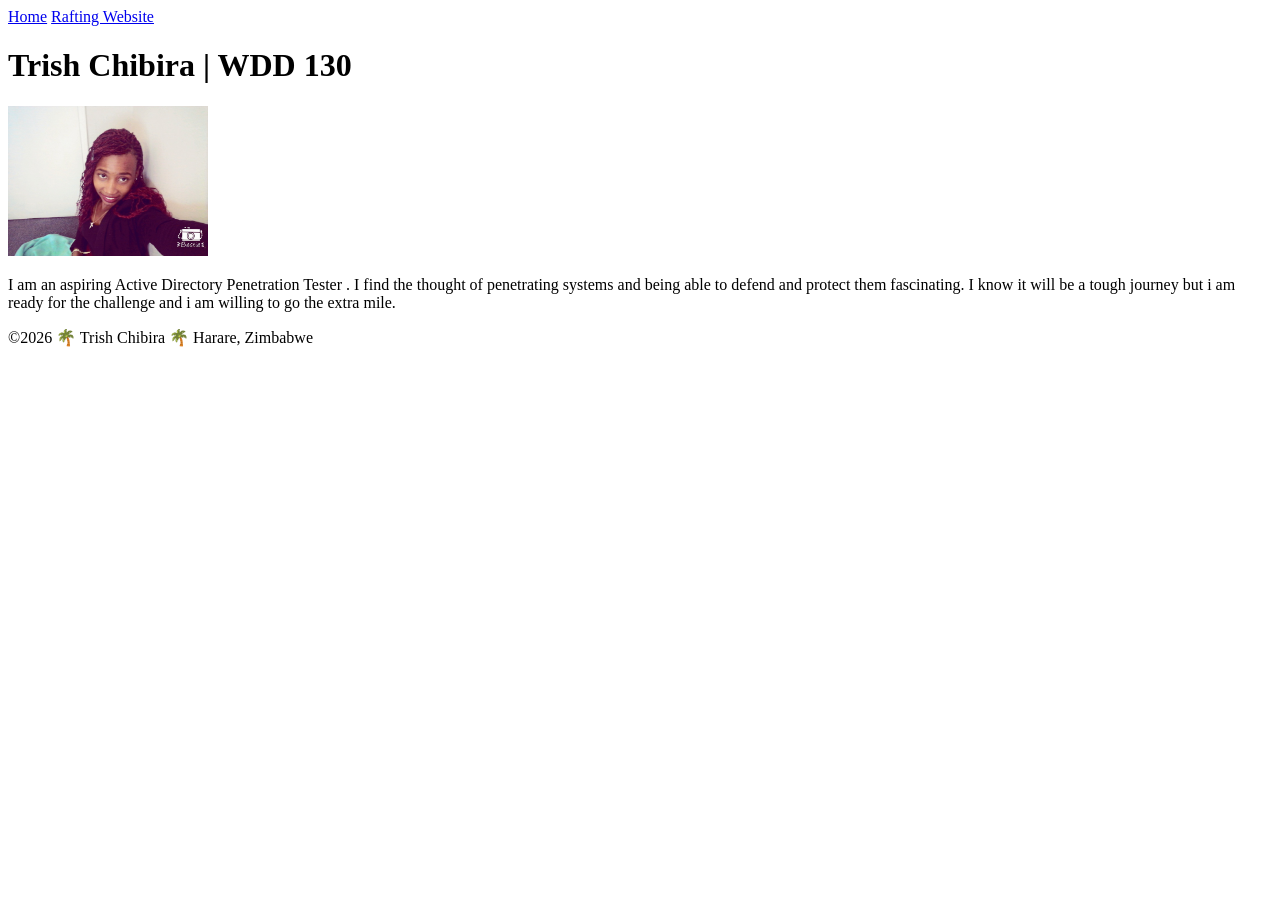
==== index.html @ 6eff470a "creating new html file" ====
<!DOCTYPE html>
<html lang="en">

<head>
    <meta charset="UTF-8">
    <meta name="viewport" content="width=device-width, initial-scale=1.0">
    <title>Trish Chibira | WDD 130</title>
</head>

<body>
    <header>
        <nav>

            <a href="#">Home</a>
            <a href="wwr/">Rafting Website</a>
        </nav>

    </header>
    <main>
        <h1>Trish Chibira | WDD 130</h1>
        <img src="images/profile.jpg" alt="Trish Chibira." width="200">
        <p> I am an aspiring Active Directory Penetration Tester . I find the thought of penetrating
            systems and being able to defend and protect them fascinating. I know it will be a tough
            journey but i am ready for the challenge and i am willing to go the extra mile.</p>

    </main>
    <footer>
        <p>©2026 🌴 Trish Chibira 🌴 Harare, Zimbabwe </p>

    </footer>

</body>

</html>
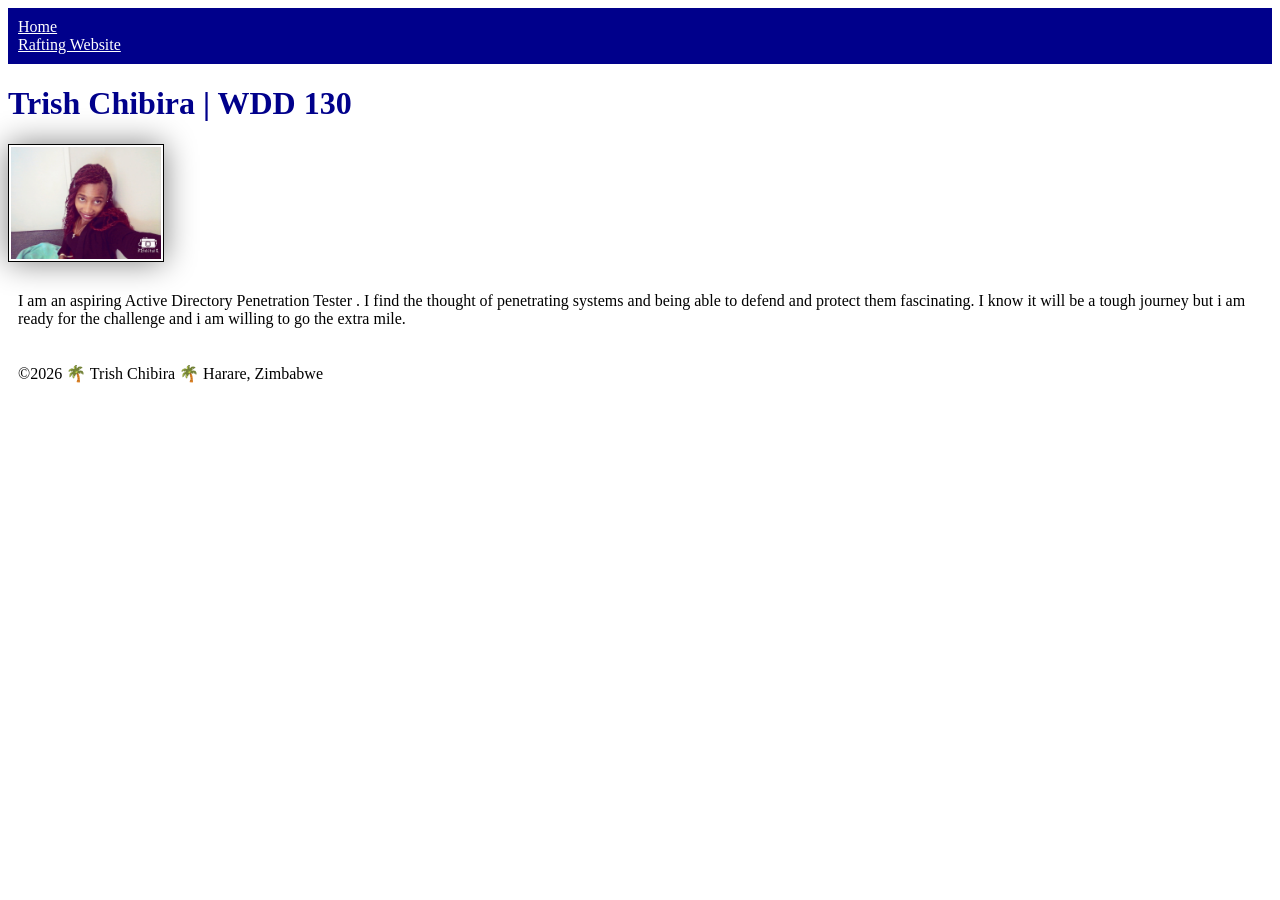
==== commit 27f02f42: "styling the page" ====
--- a/index.html
+++ b/index.html
@@ -5,6 +5,7 @@
     <meta charset="UTF-8">
     <meta name="viewport" content="width=device-width, initial-scale=1.0">
     <title>Trish Chibira | WDD 130</title>
+    <link rel="stylesheet" href="styles/styles.css">
 </head>
 
 <body>
--- a/styles/styles.css
+++ b/styles/styles.css
@@ -0,0 +1,26 @@
+nav {
+    background-color: darkblue;
+    padding: 10px;
+}
+
+nav a {
+    color: white;
+    display: block;
+    pad: 20px;
+}
+
+h1 {
+    color: darkblue;
+}
+
+img {
+    width: 150px;
+    height: auto;
+    border: 1px solid black;
+    padding: 2px;
+    box-shadow: 0 0 30px gray;
+}
+
+p {
+    padding: 10px;
+}
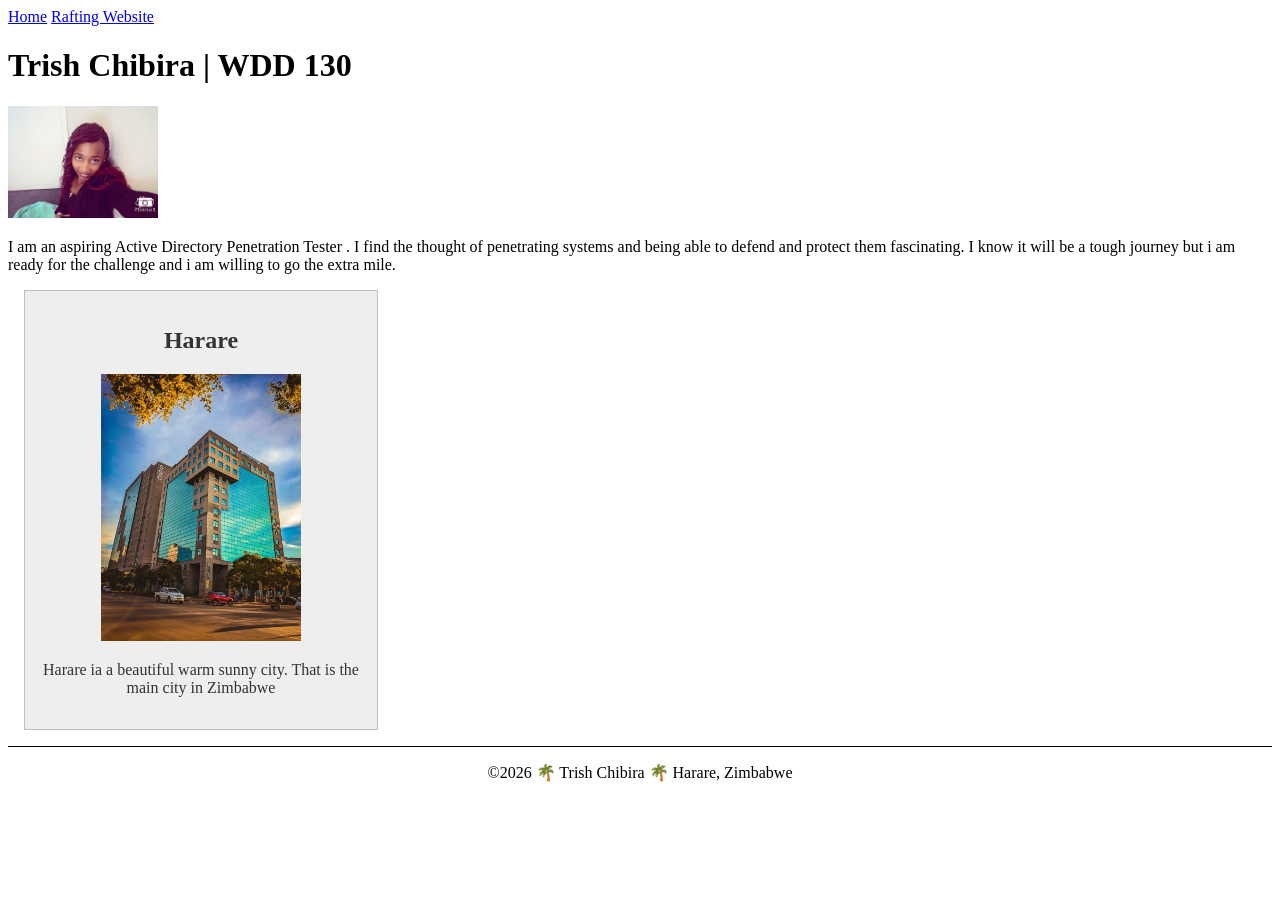
==== commit df156f2f: "adding css to file" ====
--- a/index.html
+++ b/index.html
@@ -5,6 +5,8 @@
     <meta charset="UTF-8">
     <meta name="viewport" content="width=device-width, initial-scale=1.0">
     <title>Trish Chibira | WDD 130</title>
+    <meta name="description" content="This homepage ha my name,the course i am studying and it has a small introduction of myself.">
+    <meta name="author" content="Trish Chibira">
     <link rel="stylesheet" href="styles/styles.css">
 </head>
 
@@ -25,6 +27,12 @@
             journey but i am ready for the challenge and i am willing to go the extra mile.</p>
 
     </main>
+    <aside>
+        <h2>Harare</h2>
+        <img src="images\hararee.jpg" alt="A beautiful view of Harare">
+        <p>Harare ia a beautiful warm sunny city. That is the main city in Zimbabwe</p>
+        
+    </aside>
     <footer>
         <p>©2026 🌴 Trish Chibira 🌴 Harare, Zimbabwe </p>
 
--- a/styles/styles.css
+++ b/styles/styles.css
@@ -1,26 +1,30 @@
-nav {
-    background-color: darkblue;
-    padding: 10px;
+main{
+    max-width: 480;
+
 }
-
-nav a {
-    color: white;
-    display: block;
-    pad: 20px;
+aside{
+    width: 20rem;
+    margin: 1rem;
+    border: 1px solid rgb(0 0 0 /0.2); 
+    padding: 1rem;
+    background-color: #eee;
+    color: #333;
+    text-align: center;
 }
-
-h1 {
-    color: darkblue;
+aside img{
+    width: 200px;
+    height: auto;
 }
-
-img {
+main img{
     width: 150px;
     height: auto;
-    border: 1px solid black;
-    padding: 2px;
-    box-shadow: 0 0 30px gray;
+    
 }
-
-p {
-    padding: 10px;
+p{
+    padding: 0;
+}
+footer{
+    margin-top: 15px;
+    border-top: 1px solid #000; 
+    text-align: center;
 }
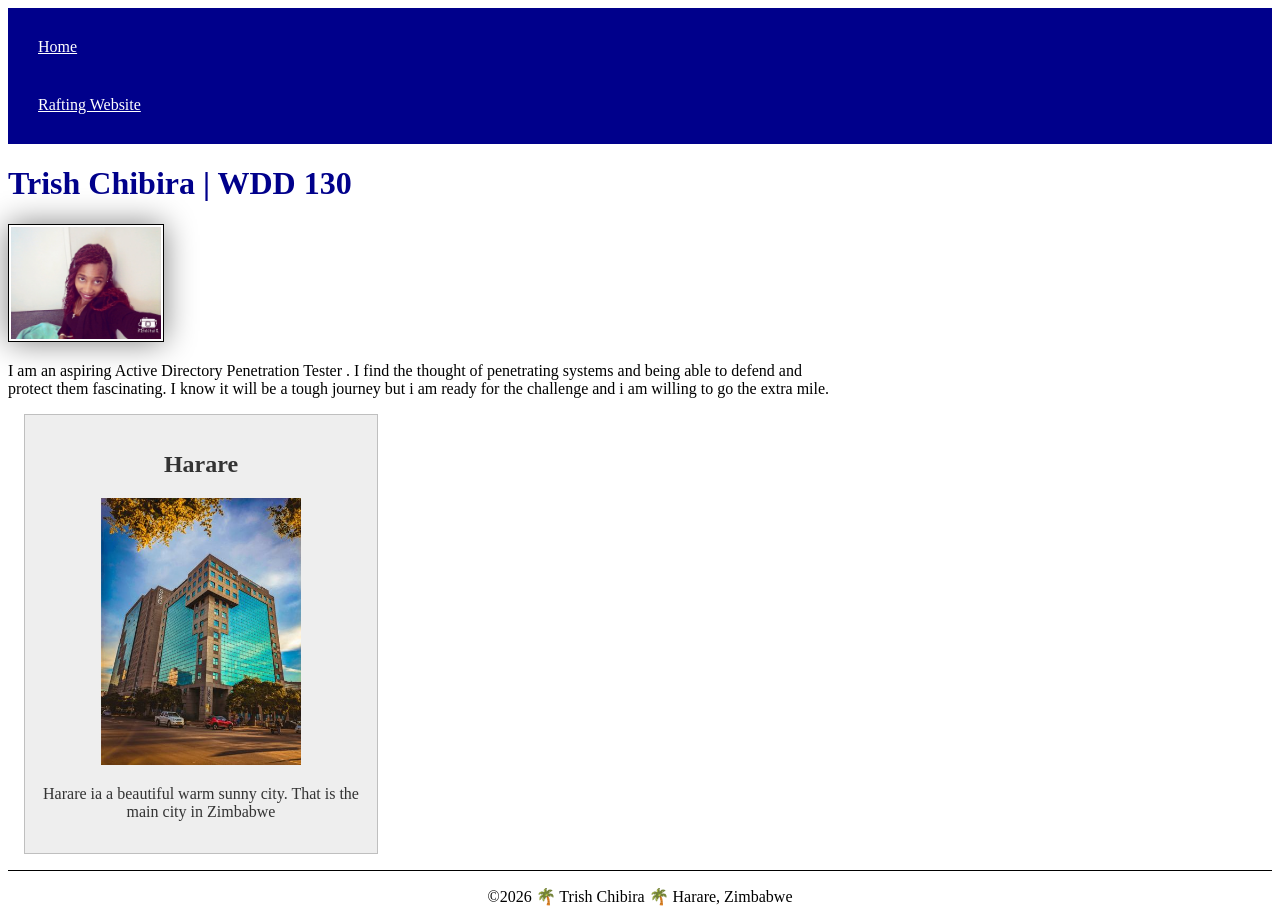
==== commit a17a79ae: "fixing img" ====
--- a/index.html
+++ b/index.html
@@ -5,7 +5,8 @@
     <meta charset="UTF-8">
     <meta name="viewport" content="width=device-width, initial-scale=1.0">
     <title>Trish Chibira | WDD 130</title>
-    <meta name="description" content="This homepage ha my name,the course i am studying and it has a small introduction of myself.">
+    <meta name="description"
+      content="This homepage ha my name,the course i am studying and it has a small introduction of myself.">
     <meta name="author" content="Trish Chibira">
     <link rel="stylesheet" href="styles/styles.css">
 </head>
@@ -29,9 +30,9 @@
     </main>
     <aside>
         <h2>Harare</h2>
-        <img src="images\hararee.jpg" alt="A beautiful view of Harare">
+        <img src="images/hararee.jpg" alt="A beautiful view of Harare">
         <p>Harare ia a beautiful warm sunny city. That is the main city in Zimbabwe</p>
-        
+
     </aside>
     <footer>
         <p>©2026 🌴 Trish Chibira 🌴 Harare, Zimbabwe </p>
--- a/styles/styles.css
+++ b/styles/styles.css
@@ -1,30 +1,55 @@
-main{
-    max-width: 480;
+main {
+    max-width: 840px;
 
 }
-aside{
+
+aside {
     width: 20rem;
     margin: 1rem;
-    border: 1px solid rgb(0 0 0 /0.2); 
+    border: 1px solid rgb(0 0 0 /0.2);
     padding: 1rem;
     background-color: #eee;
     color: #333;
     text-align: center;
 }
-aside img{
+
+aside img {
     width: 200px;
     height: auto;
 }
-main img{
+
+main img {
     width: 150px;
     height: auto;
-    
+    border: 1px solid black;
+    padding: 2px;
+    box-shadow: 0 0 30px gray;
+
 }
-p{
+
+p {
     padding: 0;
 }
-footer{
+
+footer {
     margin-top: 15px;
-    border-top: 1px solid #000; 
+    border-top: 1px solid #000;
     text-align: center;
+}
+
+nav {
+    background-color: darkblue;
+    padding: 10px;
+
+}
+
+nav a {
+    color: white;
+    display: block;
+    padding: 20px;
+}
+
+h1 {
+    color: darkblue;
+
 }
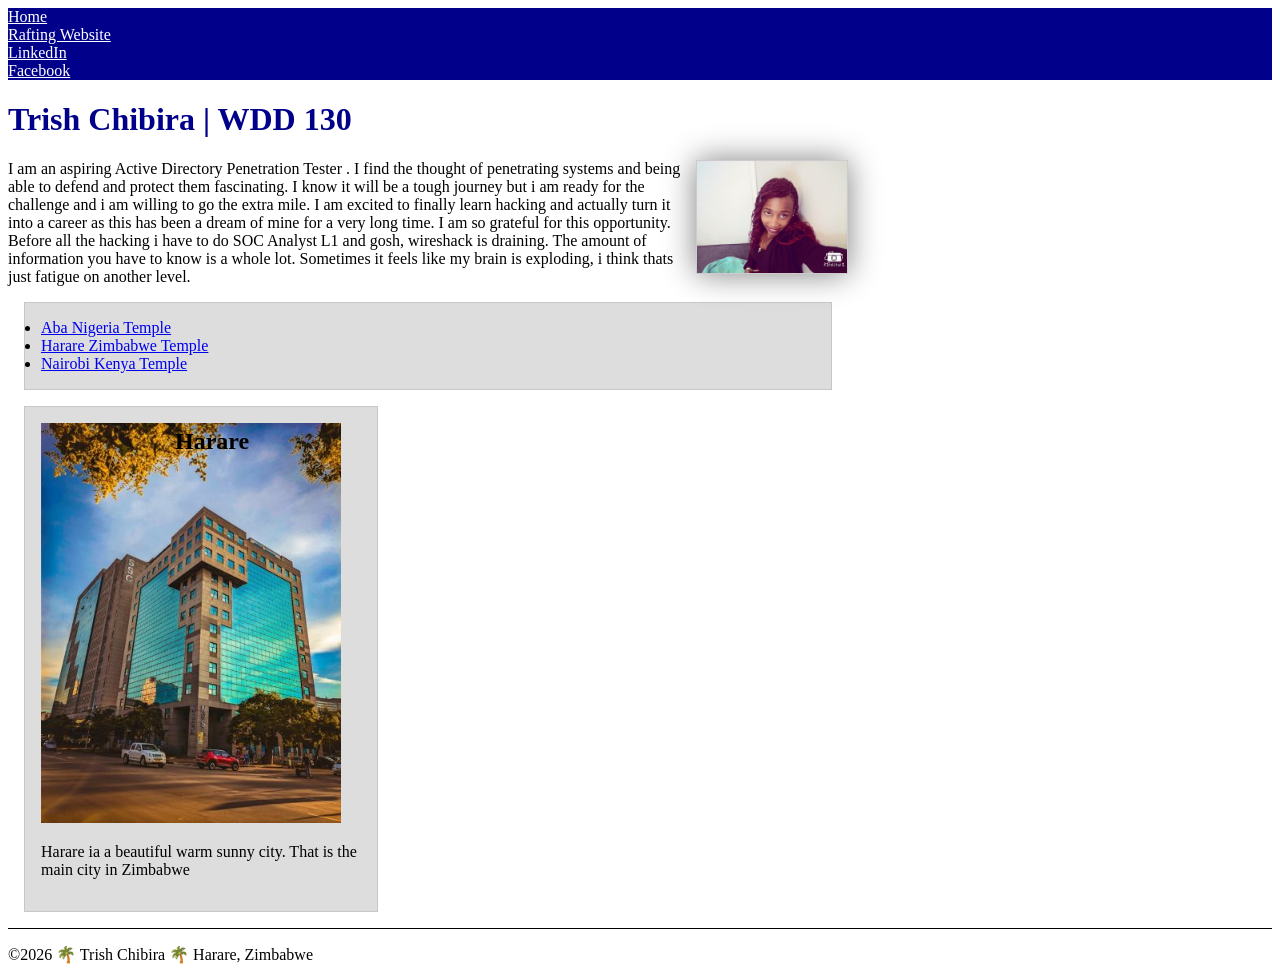
==== commit 98a08b56: "overlaying" ====
--- a/index.html
+++ b/index.html
@@ -17,6 +17,8 @@
 
             <a href="#">Home</a>
             <a href="wwr/">Rafting Website</a>
+            <a href="https://linkedin.com">LinkedIn</a>
+            <a href="https://facebook.com">Facebook</a>
         </nav>
 
     </header>
@@ -25,10 +27,23 @@
         <img src="images/profile.jpg" alt="Trish Chibira." width="200">
         <p> I am an aspiring Active Directory Penetration Tester . I find the thought of penetrating
             systems and being able to defend and protect them fascinating. I know it will be a tough
-            journey but i am ready for the challenge and i am willing to go the extra mile.</p>
+            journey but i am ready for the challenge and i am willing to go the extra mile. I am
+            excited to finally learn hacking and actually turn it into a career as this has been a
+            dream of mine for a very long time. I am so grateful for this opportunity. Before all
+            the hacking i have to do SOC Analyst L1 and gosh, wireshack is draining. The amount of
+            information you have to know is a whole lot. Sometimes it feels like my brain is
+            exploding, i think thats just fatigue on another level.</p>
+        <ul class="box">
+            <li><a href="https://www.churchofjesuschrist.org/temples/details/aba-nigeria-temple"
+                  target="_blank">Aba Nigeria Temple</a></li>
+            <li><a href="https://www.churchofjesuschrist.org/temples/details/harare-zimbabwe-temple"
+                  target="_blank">Harare Zimbabwe Temple</a></li>
+            <li><a href="https://www.churchofjesuschrist.org/temples/details/nairobi-kenya-temple"
+                  target="_blank">Nairobi Kenya Temple</a></li>
+            </u>
 
     </main>
-    <aside>
+    <aside class="box">
         <h2>Harare</h2>
         <img src="images/hararee.jpg" alt="A beautiful view of Harare">
         <p>Harare ia a beautiful warm sunny city. That is the main city in Zimbabwe</p>
--- a/styles/styles.css
+++ b/styles/styles.css
@@ -1,3 +1,13 @@
+:root {
+    --text-align: centre;
+    --height: auto;
+    --border: 1px solid rgb(0 0 0 /0.2);
+    --margin: 0;
+    --padding: 0;
+    --box-sizing: border-box;
+
+}
+
 main {
     max-width: 840px;
 
@@ -5,51 +15,72 @@
 
 aside {
     width: 20rem;
-    margin: 1rem;
-    border: 1px solid rgb(0 0 0 /0.2);
-    padding: 1rem;
+    margin: var(--margin);
+    border: var(--border);
+    padding: var(--padding);
     background-color: #eee;
     color: #333;
-    text-align: center;
+    text-align: var(--text-align);
+    position: relative;
+
+}
+
+aside h2 {
+    position: absolute;
+    top: 1px;
+    left: 150px;
+
 }
 
 aside img {
-    width: 200px;
-    height: auto;
+    width: 300px;
+    height: 400px;
+
 }
 
 main img {
     width: 150px;
-    height: auto;
-    border: 1px solid black;
-    padding: 2px;
+    height: var(--height);
+    border: var(--border);
+    padding: var(--padding);
     box-shadow: 0 0 30px gray;
+    float: right;
 
 }
 
 p {
-    padding: 0;
+    padding: var(--padding);
 }
 
 footer {
     margin-top: 15px;
     border-top: 1px solid #000;
-    text-align: center;
+    text-align: var(--text-align);
 }
 
 nav {
     background-color: darkblue;
-    padding: 10px;
+    padding: var(--padding);
 
 }
 
 nav a {
     color: white;
     display: block;
-    padding: 20px;
+    padding: var(--padding);
 }
 
 h1 {
     color: darkblue;
 
+}
+
+/* Class Selectors */
+.box {
+    margin: 1rem;
+    border: 1px solid rgb(0 0 0 / 10%);
+    padding: 1rem;
+    background-color: #ddd;
+    color: #000;
+
 }
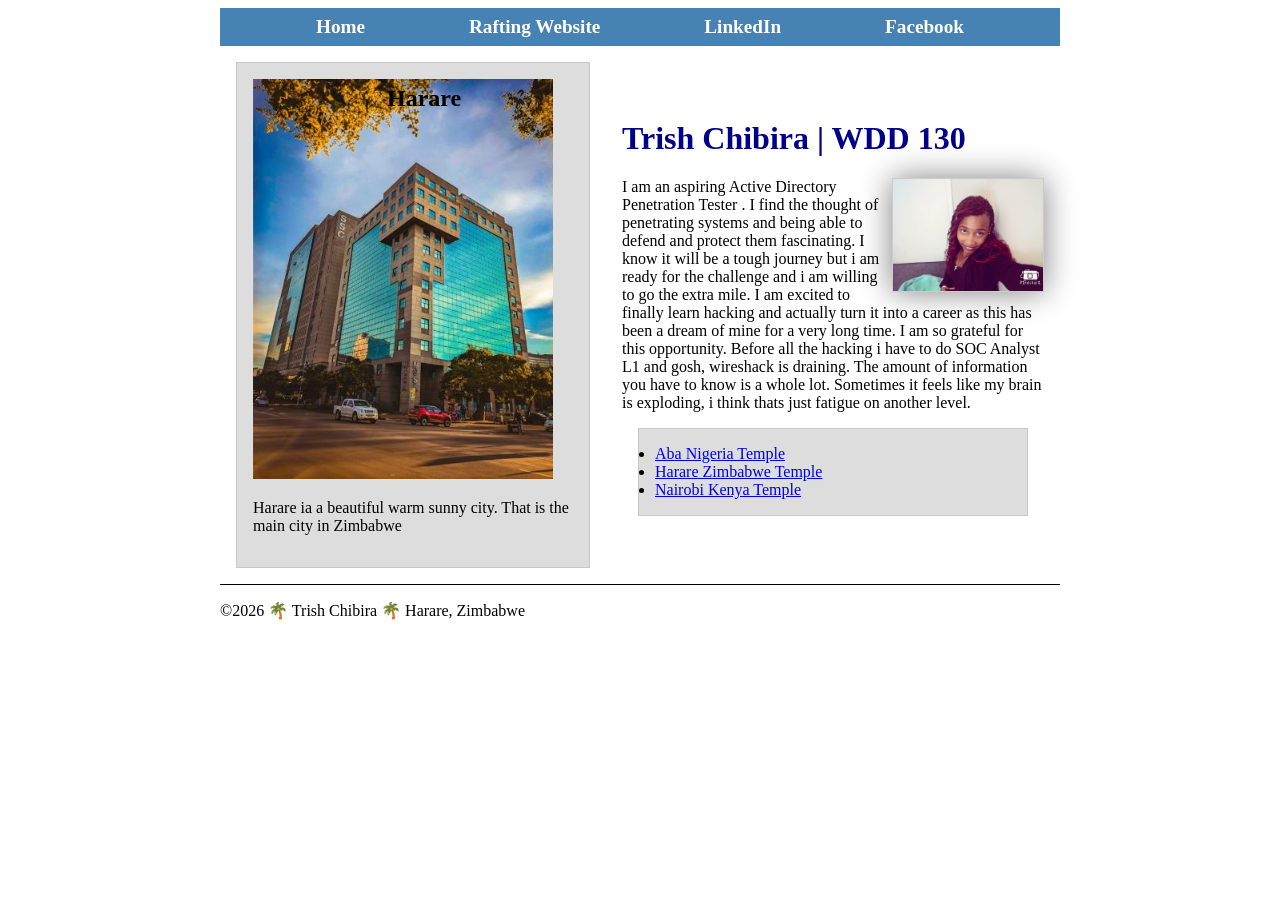
==== commit 0f7383c4: "week4" ====
--- a/index.html
+++ b/index.html
@@ -22,6 +22,8 @@
         </nav>
 
     </header>
+
+    <div class = "grid">
     <main>
         <h1>Trish Chibira | WDD 130</h1>
         <img src="images/profile.jpg" alt="Trish Chibira." width="200">
@@ -49,6 +51,7 @@
         <p>Harare ia a beautiful warm sunny city. That is the main city in Zimbabwe</p>
 
     </aside>
+    </div>
     <footer>
         <p>©2026 🌴 Trish Chibira 🌴 Harare, Zimbabwe </p>
 
--- a/styles/styles.css
+++ b/styles/styles.css
@@ -9,7 +9,9 @@
 }
 
 main {
-    max-width: 840px;
+    grid-column: 2/3;
+    margin: 1rem;
+
 
 }
 
@@ -22,12 +24,14 @@
     color: #333;
     text-align: var(--text-align);
     position: relative;
+    grid-column: 1/2;
+    grid-row: 1/2;
 
 }
 
 aside h2 {
     position: absolute;
-    top: 1px;
+    top: 2px;
     left: 150px;
 
 }
@@ -59,19 +63,26 @@
 }
 
 nav {
-    background-color: darkblue;
+    background-color: steelblue;
     padding: var(--padding);
+    display: flex;
+    justify-content: space-evenly;
+    align-items: center;
 
 }
 
 nav a {
     color: white;
     display: block;
-    padding: var(--padding);
+    padding: 0.5rem;
+    text-decoration: none;
+    font-size: 1.2rem;
+    font-weight: 700;
 }
 
 h1 {
     color: darkblue;
+    border-bottom: 2rem;
 
 }
 
@@ -83,4 +94,13 @@
     background-color: #ddd;
     color: #000;
 
-}+}
+footer, header, .grid {
+    max-width: 840px;
+    margin:0 auto;
+}
+.grid {
+    display: grid;
+    align-items: center;
+
+}
